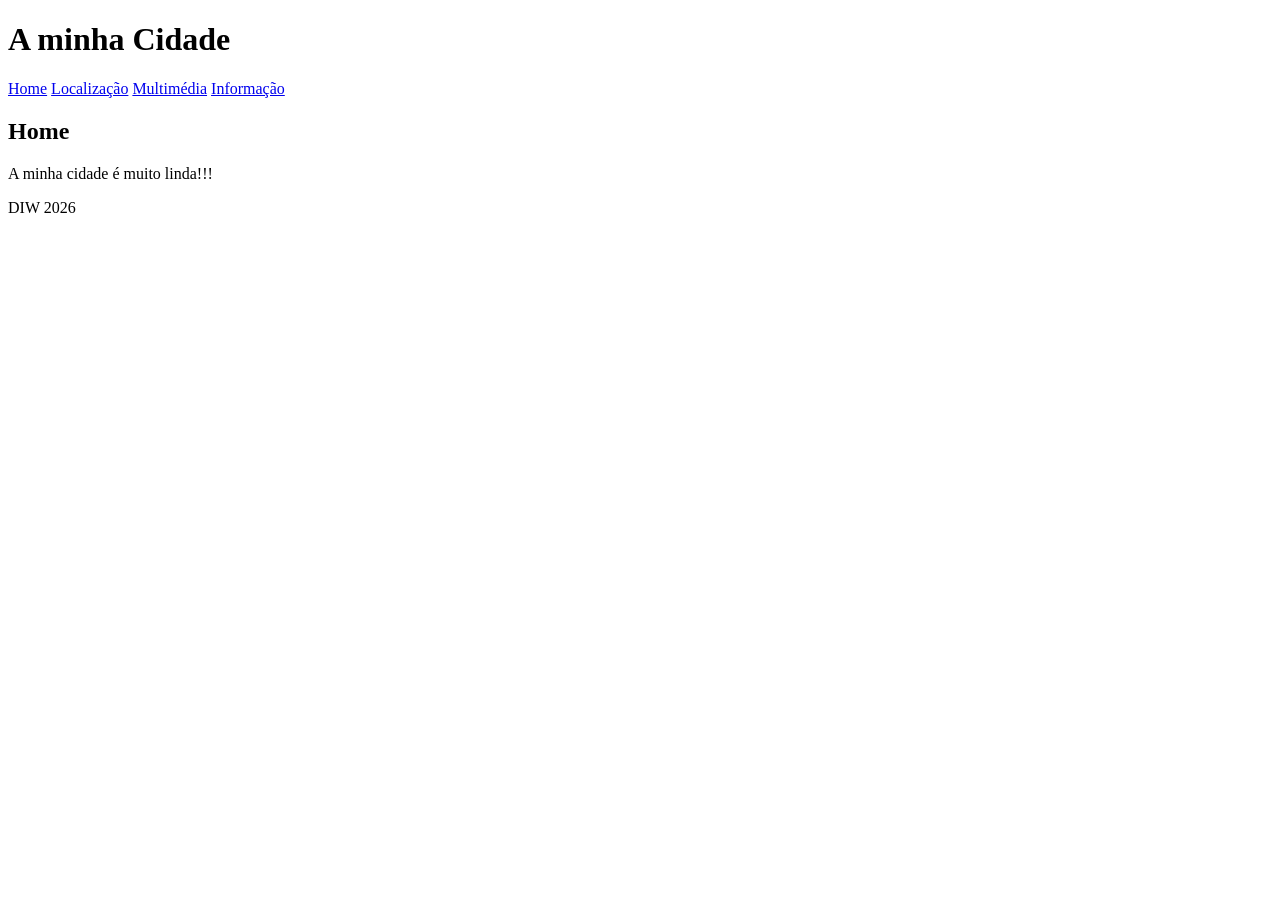
==== lab2/index.html @ a434d6bb "Lab 2" ====
<!doctype html>
<html lang="pt">
  <head>
    <meta charset="UTF-8" />
    <meta name="viewport" content="width=device-width, initial-scale=1.0" />
    <title>Cidade</title>
  </head>
  <body>
    <header>
      <h1>A minha Cidade</h1>
      <nav>
        <a href="index.html">Home</a>
        <a href="local.html">Localização</a>
        <a href="multimedia.html">Multimédia</a>
        <a href="info.html">Informação</a>
      </nav>
    </header>
    <main>
      <h2>Home</h2>
      <p>A minha cidade é muito linda!!!</p>
    </main>
    <footer>
      <p>DIW 2026</p>
    </footer>
  </body>
</html>
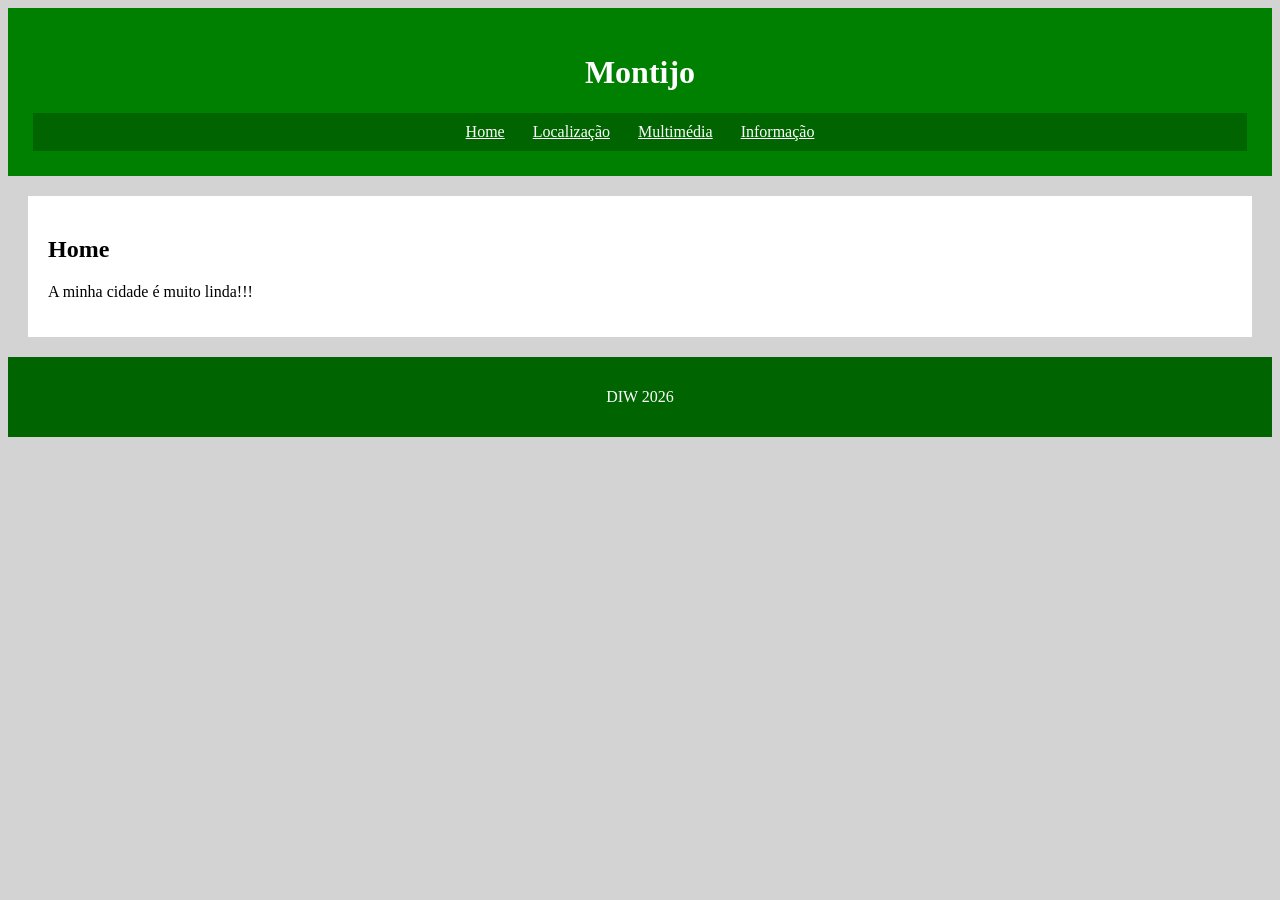
==== commit 907fa30a: "Style" ====
--- a/lab2/index.html
+++ b/lab2/index.html
@@ -4,10 +4,11 @@
     <meta charset="UTF-8" />
     <meta name="viewport" content="width=device-width, initial-scale=1.0" />
     <title>Cidade</title>
+    <link rel="stylesheet" href="styles.css" />
   </head>
   <body>
     <header>
-      <h1>A minha Cidade</h1>
+      <h1>Montijo</h1>
       <nav>
         <a href="index.html">Home</a>
         <a href="local.html">Localização</a>
--- a/lab2/styles.css
+++ b/lab2/styles.css
@@ -0,0 +1,34 @@
+body {
+  background-color: lightgrey;
+}
+
+header {
+  background-color: green;
+  color: white;
+  text-align: center;
+  padding: 25px;
+}
+
+nav {
+  background-color: darkgreen;
+  text-align: center;
+  padding: 10px;
+}
+
+nav a {
+  color: white;
+  margin: 12px;
+}
+
+main {
+  background-color: white;
+  margin: 20px;
+  padding: 20px;
+}
+
+footer {
+  background-color: darkgreen;
+  color: white;
+  text-align: center;
+  padding: 15px;
+}
